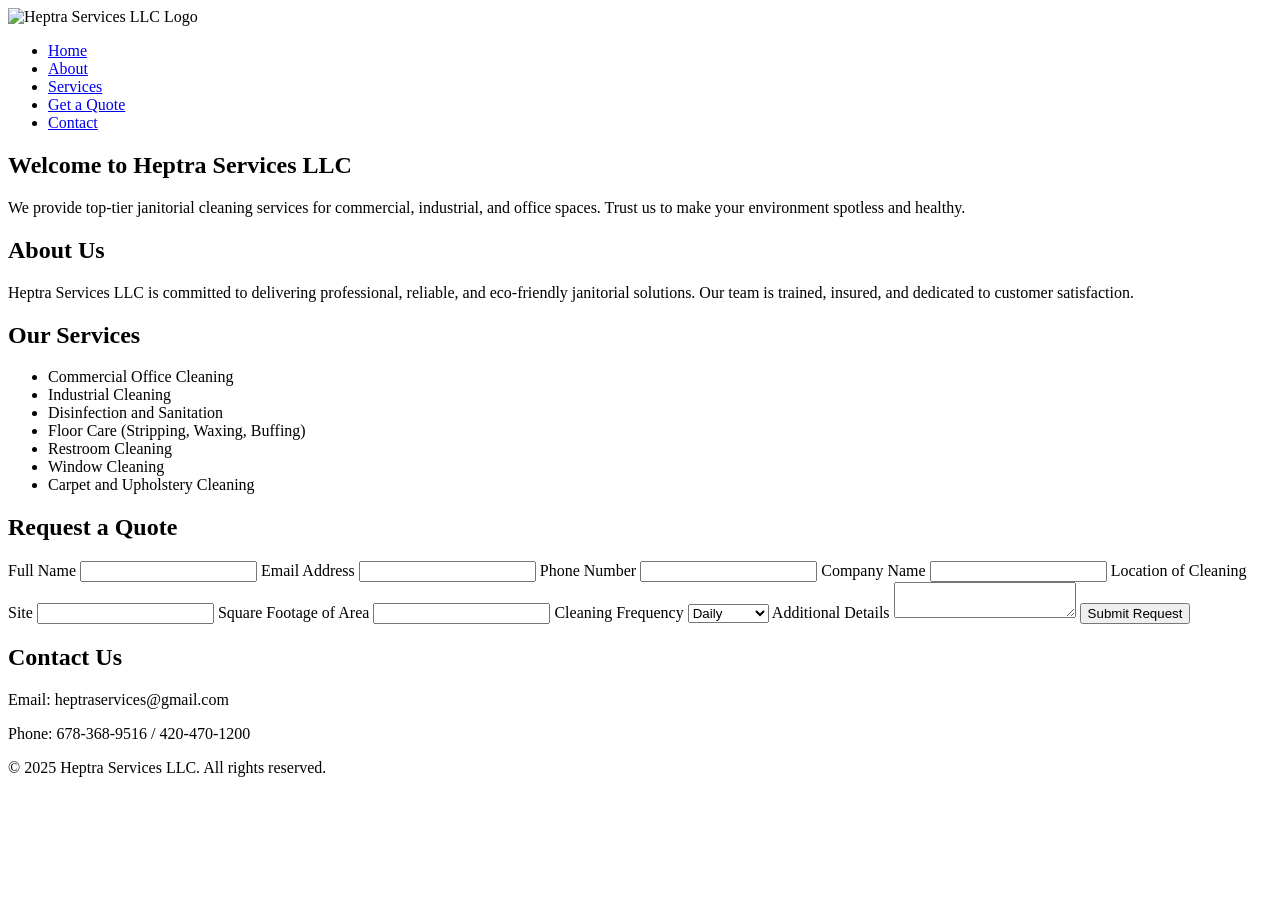
==== index.html @ e24d88fe "Create index.html" ====
<!DOCTYPE html>
<html lang="en">
<head>
  <meta charset="UTF-8" />
  <meta name="viewport" content="width=device-width, initial-scale=1.0" />
  <meta name="description" content="Professional janitorial cleaning services by Heptra Services LLC. Request a free quote today!">
  <meta name="keywords" content="Heptra Services LLC, janitorial services, commercial cleaning, office cleaning, cleaning company, professional cleaning">
  <meta name="author" content="Heptra Services LLC">
  <title>Heptra Services LLC | Janitorial Cleaning Services</title>
  <link rel="stylesheet" href="style.css">
</head>
<body>
  <header>
    <div class="logo">
      <img src="logo.png" alt="Heptra Services LLC Logo">
    </div>
    <nav>
      <ul>
        <li><a href="#home">Home</a></li>
        <li><a href="#about">About</a></li>
        <li><a href="#services">Services</a></li>
        <li><a href="#quote">Get a Quote</a></li>
        <li><a href="#contact">Contact</a></li>
      </ul>
    </nav>
  </header>

  <main>
    <section id="home">
      <h1>Welcome to Heptra Services LLC</h1>
      <p>We provide top-tier janitorial cleaning services for commercial, industrial, and office spaces. Trust us to make your environment spotless and healthy.</p>
    </section>

    <section id="about">
      <h2>About Us</h2>
      <p>Heptra Services LLC is committed to delivering professional, reliable, and eco-friendly janitorial solutions. Our team is trained, insured, and dedicated to customer satisfaction.</p>
    </section>

    <section id="services">
      <h2>Our Services</h2>
      <ul>
        <li>Commercial Office Cleaning</li>
        <li>Industrial Cleaning</li>
        <li>Disinfection and Sanitation</li>
        <li>Floor Care (Stripping, Waxing, Buffing)</li>
        <li>Restroom Cleaning</li>
        <li>Window Cleaning</li>
        <li>Carpet and Upholstery Cleaning</li>
      </ul>
    </section>

    <section id="quote">
      <h2>Request a Quote</h2>
      <form action="https://formspree.io/f/your-form-id" method="POST">
        <label for="name">Full Name</label>
        <input type="text" id="name" name="name" required>

        <label for="email">Email Address</label>
        <input type="email" id="email" name="email" required>

        <label for="phone">Phone Number</label>
        <input type="tel" id="phone" name="phone" required>

        <label for="company">Company Name</label>
        <input type="text" id="company" name="company">

        <label for="location">Location of Cleaning Site</label>
        <input type="text" id="location" name="location" required>

        <label for="size">Square Footage of Area</label>
        <input type="text" id="size" name="size">

        <label for="frequency">Cleaning Frequency</label>
        <select id="frequency" name="frequency">
          <option value="daily">Daily</option>
          <option value="weekly">Weekly</option>
          <option value="monthly">Monthly</option>
          <option value="one-time">One-Time</option>
        </select>

        <label for="details">Additional Details</label>
        <textarea id="details" name="details"></textarea>

        <button type="submit">Submit Request</button>
      </form>
    </section>

    <section id="contact">
      <h2>Contact Us</h2>
      <p>Email: heptraservices@gmail.com</p>
      <p>Phone: 678-368-9516 / 420-470-1200</p>
    </section>
  </main>

  <footer>
    <p>&copy; 2025 Heptra Services LLC. All rights reserved.</p>
  </footer>
</body>
</html>
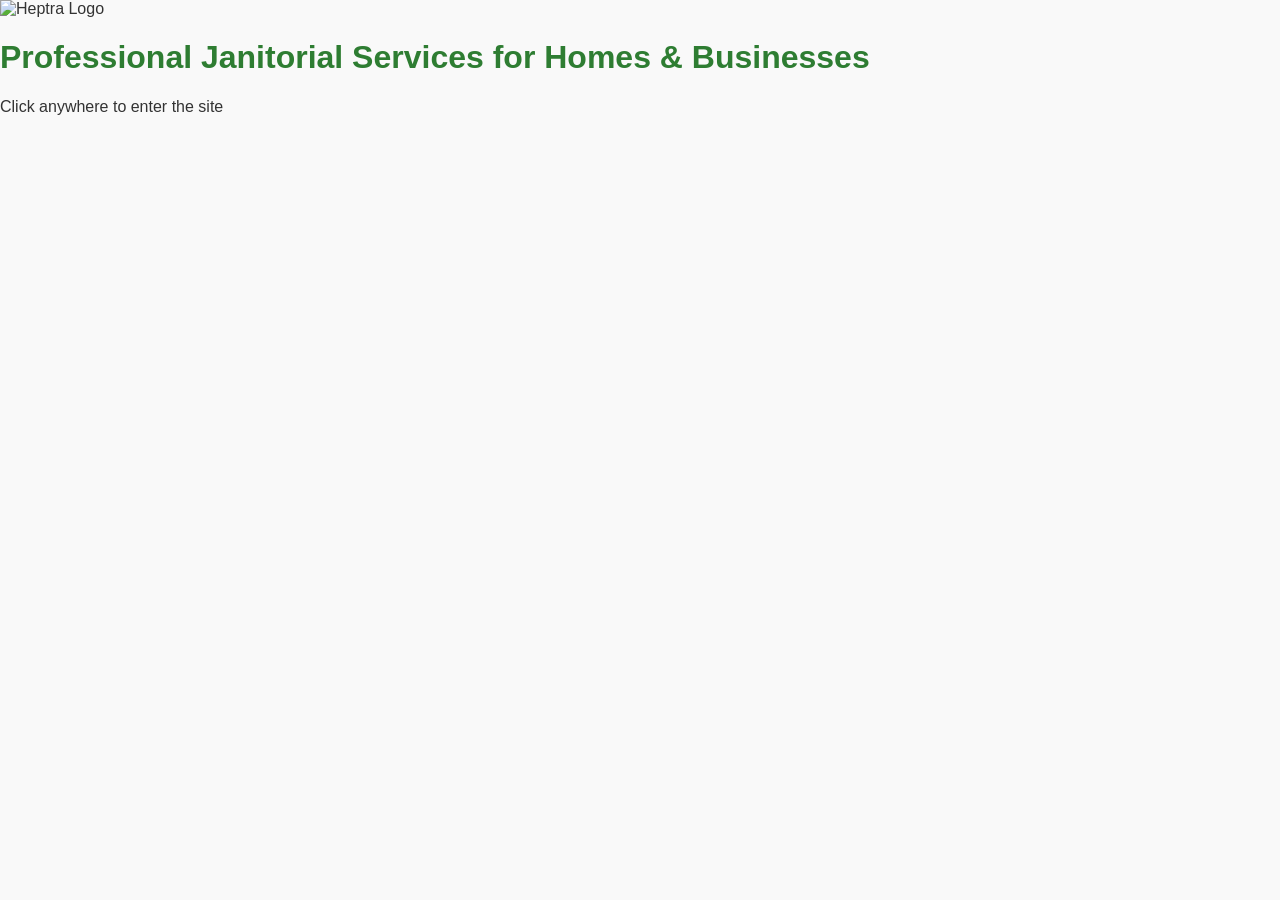
==== commit 310e3751: "Create index.html" ====
--- a/index.html
+++ b/index.html
@@ -2,98 +2,15 @@
 <html lang="en">
 <head>
   <meta charset="UTF-8" />
-  <meta name="viewport" content="width=device-width, initial-scale=1.0" />
-  <meta name="description" content="Professional janitorial cleaning services by Heptra Services LLC. Request a free quote today!">
-  <meta name="keywords" content="Heptra Services LLC, janitorial services, commercial cleaning, office cleaning, cleaning company, professional cleaning">
-  <meta name="author" content="Heptra Services LLC">
-  <title>Heptra Services LLC | Janitorial Cleaning Services</title>
-  <link rel="stylesheet" href="style.css">
+  <meta name="viewport" content="width=device-width, initial-scale=1.0"/>
+  <title>Heptra Services LLC</title>
+  <link rel="stylesheet" href="style.css" />
 </head>
-<body>
-  <header>
-    <div class="logo">
-      <img src="logo.png" alt="Heptra Services LLC Logo">
-    </div>
-    <nav>
-      <ul>
-        <li><a href="#home">Home</a></li>
-        <li><a href="#about">About</a></li>
-        <li><a href="#services">Services</a></li>
-        <li><a href="#quote">Get a Quote</a></li>
-        <li><a href="#contact">Contact</a></li>
-      </ul>
-    </nav>
-  </header>
-
-  <main>
-    <section id="home">
-      <h1>Welcome to Heptra Services LLC</h1>
-      <p>We provide top-tier janitorial cleaning services for commercial, industrial, and office spaces. Trust us to make your environment spotless and healthy.</p>
-    </section>
-
-    <section id="about">
-      <h2>About Us</h2>
-      <p>Heptra Services LLC is committed to delivering professional, reliable, and eco-friendly janitorial solutions. Our team is trained, insured, and dedicated to customer satisfaction.</p>
-    </section>
-
-    <section id="services">
-      <h2>Our Services</h2>
-      <ul>
-        <li>Commercial Office Cleaning</li>
-        <li>Industrial Cleaning</li>
-        <li>Disinfection and Sanitation</li>
-        <li>Floor Care (Stripping, Waxing, Buffing)</li>
-        <li>Restroom Cleaning</li>
-        <li>Window Cleaning</li>
-        <li>Carpet and Upholstery Cleaning</li>
-      </ul>
-    </section>
-
-    <section id="quote">
-      <h2>Request a Quote</h2>
-      <form action="https://formspree.io/f/your-form-id" method="POST">
-        <label for="name">Full Name</label>
-        <input type="text" id="name" name="name" required>
-
-        <label for="email">Email Address</label>
-        <input type="email" id="email" name="email" required>
-
-        <label for="phone">Phone Number</label>
-        <input type="tel" id="phone" name="phone" required>
-
-        <label for="company">Company Name</label>
-        <input type="text" id="company" name="company">
-
-        <label for="location">Location of Cleaning Site</label>
-        <input type="text" id="location" name="location" required>
-
-        <label for="size">Square Footage of Area</label>
-        <input type="text" id="size" name="size">
-
-        <label for="frequency">Cleaning Frequency</label>
-        <select id="frequency" name="frequency">
-          <option value="daily">Daily</option>
-          <option value="weekly">Weekly</option>
-          <option value="monthly">Monthly</option>
-          <option value="one-time">One-Time</option>
-        </select>
-
-        <label for="details">Additional Details</label>
-        <textarea id="details" name="details"></textarea>
-
-        <button type="submit">Submit Request</button>
-      </form>
-    </section>
-
-    <section id="contact">
-      <h2>Contact Us</h2>
-      <p>Email: heptraservices@gmail.com</p>
-      <p>Phone: 678-368-9516 / 420-470-1200</p>
-    </section>
-  </main>
-
-  <footer>
-    <p>&copy; 2025 Heptra Services LLC. All rights reserved.</p>
-  </footer>
+<body class="intro-page" onclick="window.location.href='pages/home.html'">
+  <div class="intro-container">
+    <img src="logo.png" alt="Heptra Logo" class="logo scroll-logo" />
+    <h1>Professional Janitorial Services for Homes & Businesses</h1>
+    <p>Click anywhere to enter the site</p>
+  </div>
 </body>
 </html>
--- a/style.css
+++ b/style.css
@@ -0,0 +1,84 @@
+
+body {
+  font-family: Arial, sans-serif;
+  margin: 0;
+  padding: 0;
+  background: #f9f9f9;
+  color: #333;
+}
+
+header {
+  background: #004d00;
+  color: #fff;
+  padding: 20px;
+  display: flex;
+  align-items: center;
+  justify-content: space-between;
+  flex-wrap: wrap;
+}
+
+.logo img {
+  height: 60px;
+}
+
+nav ul {
+  list-style: none;
+  display: flex;
+  gap: 20px;
+  padding: 0;
+}
+
+nav ul li a {
+  color: #fff;
+  text-decoration: none;
+  font-weight: bold;
+}
+
+main {
+  padding: 30px;
+}
+
+section {
+  margin-bottom: 50px;
+}
+
+h1, h2 {
+  color: #2e7d32;
+}
+
+form {
+  display: flex;
+  flex-direction: column;
+  max-width: 600px;
+}
+
+form label {
+  margin: 10px 0 5px;
+}
+
+form input, form select, form textarea {
+  padding: 10px;
+  border: 1px solid #ccc;
+  border-radius: 4px;
+}
+
+form button {
+  margin-top: 20px;
+  padding: 10px;
+  background: #2e7d32;
+  color: white;
+  border: none;
+  cursor: pointer;
+  border-radius: 4px;
+}
+
+form button:hover {
+  background: #1b5e20;
+}
+
+footer {
+  background: #004d00;
+  color: #fff;
+  text-align: center;
+  padding: 15px;
+}
